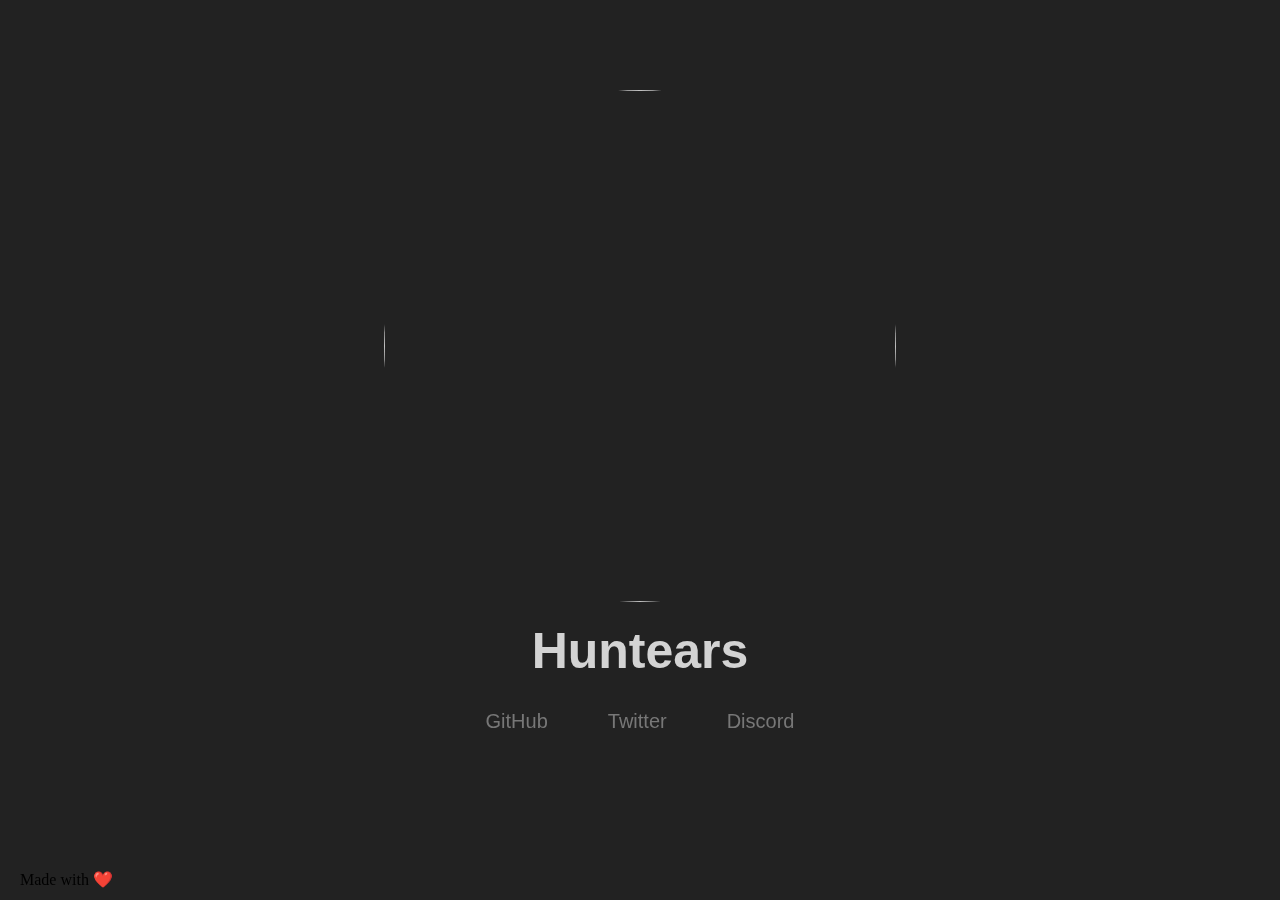
==== index.html @ 6c2c1ede "Update index.html" ====
<!DOCTYPE html>
<html lang="en">

<head>
	<meta charset="UTF-8">
	<meta name="viewport" content="width=device-width, initial-scale=1.0">
	<meta http-equiv="X-UA-Compatible" content="ie=edge">
	<title>Huntears</title>
	<link rel="icon" type="image/png" href="./img/pp_cropped.png"/>
	<link rel="stylesheet" href="./css/style.css">
	<script src="./js/script.js"></script>
</head>

<body>
	<main>
		<div class="vertical-container">
			<img class="pp" src="https://github.com/huntears.png">
			<h1>Huntears</h1>
			<nav>
				<ul>
					<li><a href="https://github.com/huntears">GitHub</a></li>
					<li><a href="https://twitter.com/huntears_">Twitter</a></li>
					<li><a href="#" onclick="discord('Huntears#6036')">Discord</a></li>
				</ul>
			</nav>
		</div>
	</main>
	<footer>
		<p>Made with ❤️</p>
	</footer>
</body>

</html>
---- css/style.css ----
* {
	margin: 0;
	padding: 0;
}
.vertical-container {
	display: flex;
	flex-direction: column;
}
html, body {
	height: 100%;
	margin:0;
}
body {
	background: #222;
	display: flex;
	flex-direction: column;
	justify-content: center;
	align-content: center;
}
main, header, ul {
	display: flex;
	width: 100%;
}
main, main>div {
	justify-content: center;
	justify-items: center;
}
main>div {
	margin: 80px 0 0 0;
}
ul {
	flex-direction: row;
	justify-content: center;
	list-style: none;
}
li {
	margin: 10px 30px;
}
a {
	color: #777;
	transition: all .5s ease-in-out;
	font-size: 20px;
	text-decoration: none;
}
a:hover {
	font-size: 22px;
	color: white;
	padding-bottom: 3px;
	border-bottom: white solid 1px;
}
h1 {
	font-size: 50px;
	color: lightgrey;
}
h3 {
	font-size: 25px;
	color: grey;
}
a, h1, h3 {
	font-family: Helvetica;
	text-align: center;
}
ul, h1, h3, img {
	margin: 10px 0;
}
.pp {
	display: block;
	border-radius: 100%;
	width: 512px;
	height: 512px;
}
footer {
	height: 30px;
	margin-top: auto;
	margin-left: 20px;
}

/* Aye LMAO */
html:after {
  content: "";
  position: absolute;
    top: 0px;
    left: 0px;
  width: 100vw;
  height: 100vh;
  background-image: url("https://media.giphy.com/media/l378vg4Pm9LGnmD6M/giphy.gif");
  background-size: cover;
  background-position: center;
  background-color: transparent !important;
  opacity: 0.9;
  mix-blend-mode: hue;
  z-index: 999999999999;
  pointer-events: none;
}

@keyframes ohgodohfuck {
    from {
        transform: rotateZ(0deg);
    }
    to {
        transform: rotateZ(360deg);
    }
}

main {
    animation: ohgodohfuck 5s infinite alternate;
}
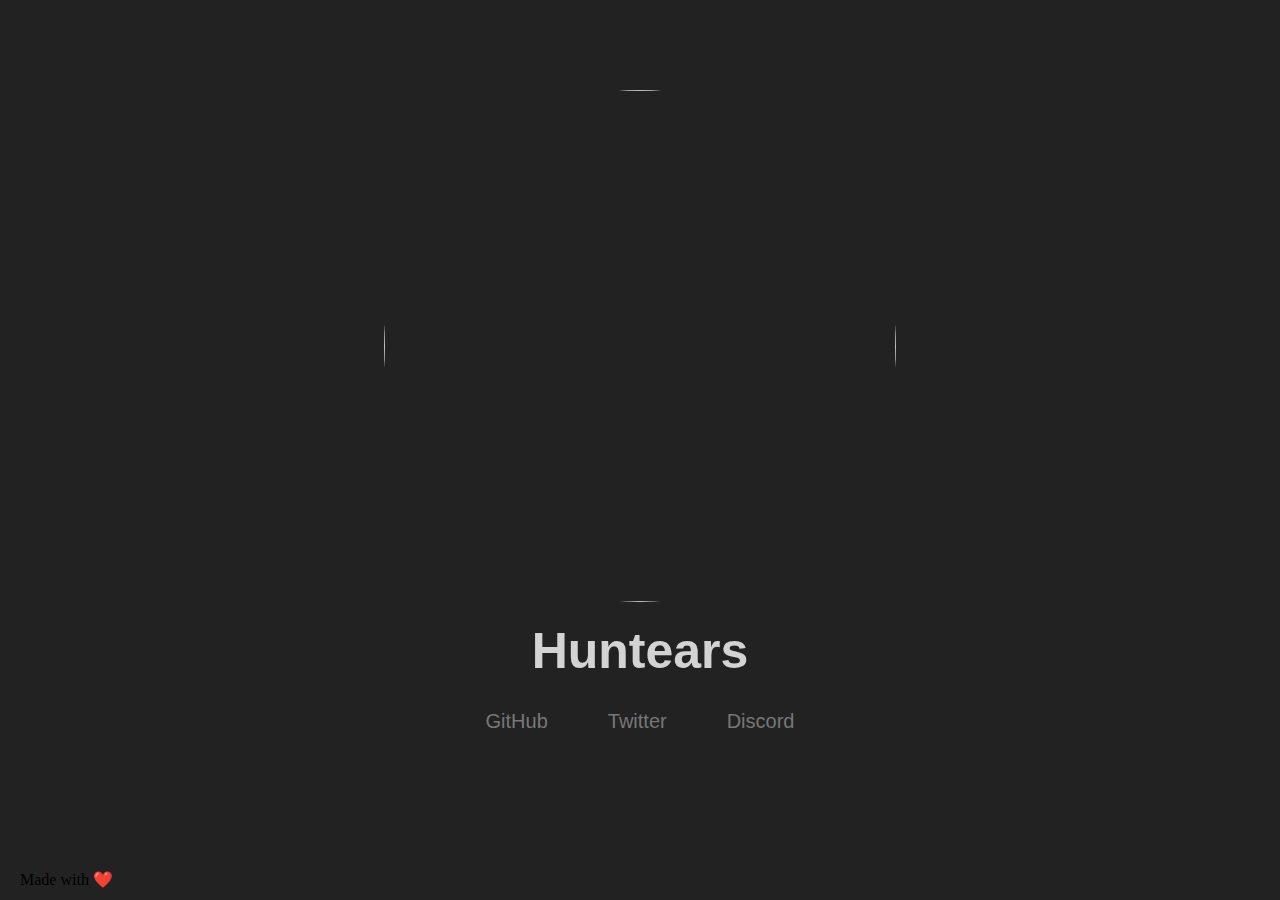
==== commit 2a5384b1: "Light refactor" ====
--- a/index.html
+++ b/index.html
@@ -6,7 +6,7 @@
 	<meta name="viewport" content="width=device-width, initial-scale=1.0">
 	<meta http-equiv="X-UA-Compatible" content="ie=edge">
 	<title>Huntears</title>
-	<link rel="icon" type="image/png" href="./img/pp_cropped.png"/>
+	<link rel="icon" type="image/png" href="./img/profile_picture.png"/>
 	<link rel="stylesheet" href="./css/style.css">
 	<script src="./js/script.js"></script>
 </head>
@@ -14,7 +14,7 @@
 <body>
 	<main>
 		<div class="vertical-container">
-			<img class="pp" src="https://github.com/huntears.png">
+			<img class="pp" src="./img/profile_picture.png">
 			<h1>Huntears</h1>
 			<nav>
 				<ul>
--- a/css/style.css
+++ b/css/style.css
@@ -52,15 +52,11 @@
 	font-size: 50px;
 	color: lightgrey;
 }
-h3 {
-	font-size: 25px;
-	color: grey;
-}
-a, h1, h3 {
+a, h1 {
 	font-family: Helvetica;
 	text-align: center;
 }
-ul, h1, h3, img {
+ul, h1, img {
 	margin: 10px 0;
 }
 .pp {
@@ -76,7 +72,8 @@
 }
 
 /* Aye LMAO */
-html:after {
+/* I highly recommend not to uncomment that ;) */
+/* html:after {
   content: "";
   position: absolute;
     top: 0px;
@@ -104,4 +101,4 @@
 
 main {
     animation: ohgodohfuck 5s infinite alternate;
-}
+} */
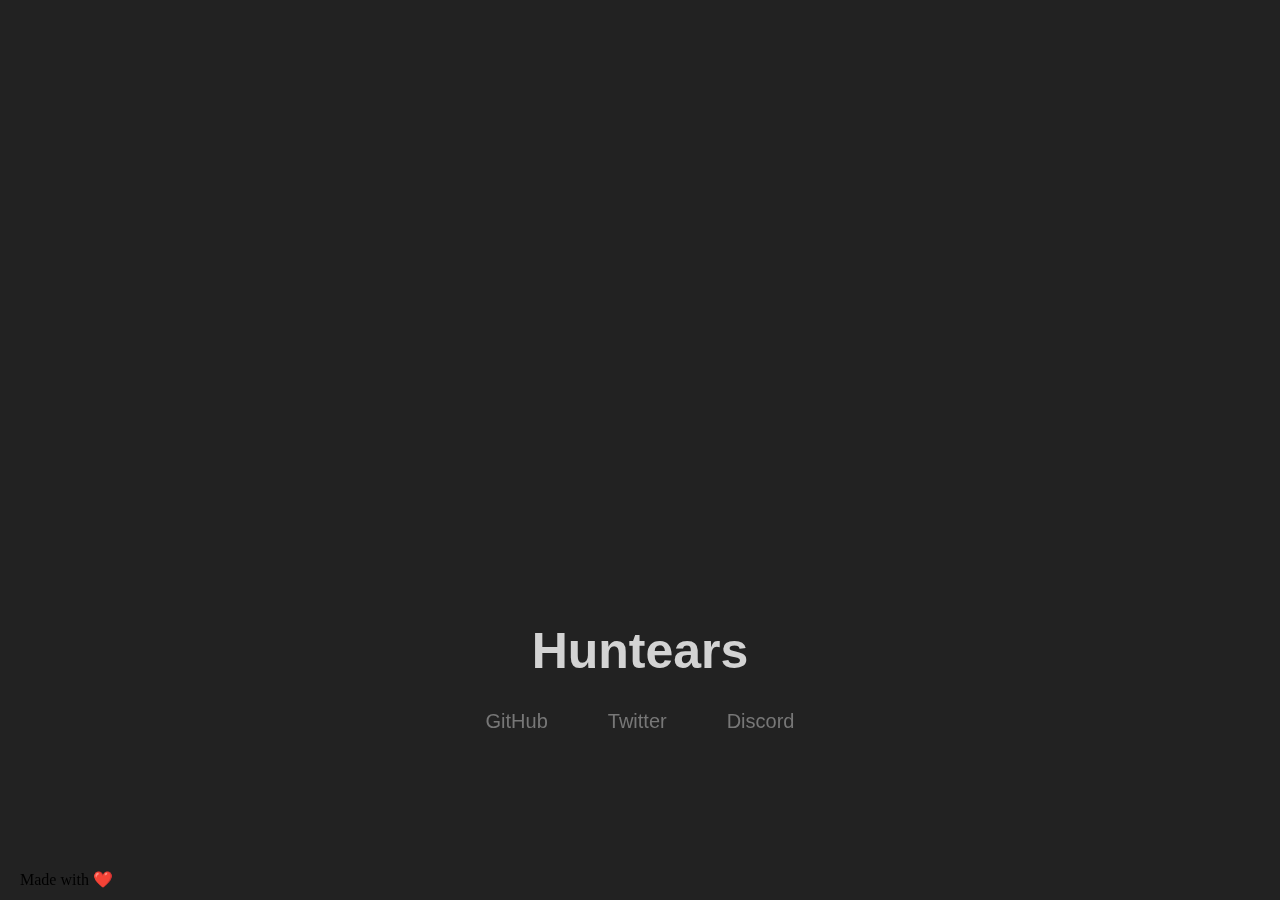
==== commit 31221da7: "Change discord tag + Add text alternative to picture" ====
--- a/index.html
+++ b/index.html
@@ -6,7 +6,6 @@
 	<meta name="viewport" content="width=device-width, initial-scale=1.0">
 	<meta http-equiv="X-UA-Compatible" content="ie=edge">
 	<title>Huntears</title>
-	<link rel="icon" type="image/png" href="./img/profile_picture.png"/>
 	<link rel="stylesheet" href="./css/style.css">
 	<script src="./js/script.js"></script>
 </head>
@@ -14,13 +13,13 @@
 <body>
 	<main>
 		<div class="vertical-container">
-			<img class="pp" src="./img/profile_picture.png">
+			<img class="pp" src="./img/astolfo-profile-picture.webp" alt="My profile picture">
 			<h1>Huntears</h1>
 			<nav>
 				<ul>
 					<li><a href="https://github.com/huntears">GitHub</a></li>
 					<li><a href="https://twitter.com/huntears_">Twitter</a></li>
-					<li><a href="#" onclick="discord('Huntears#6036')">Discord</a></li>
+					<li><a href="#" onclick="discord('Huntears#0666')">Discord</a></li>
 				</ul>
 			</nav>
 		</div>
--- a/css/style.css
+++ b/css/style.css
@@ -73,7 +73,7 @@
 
 /* Aye LMAO */
 /* I highly recommend not to uncomment that ;) */
-/* html:after {
+html:after {
   content: "";
   position: absolute;
     top: 0px;
@@ -101,4 +101,4 @@
 
 main {
     animation: ohgodohfuck 5s infinite alternate;
-} */
+}
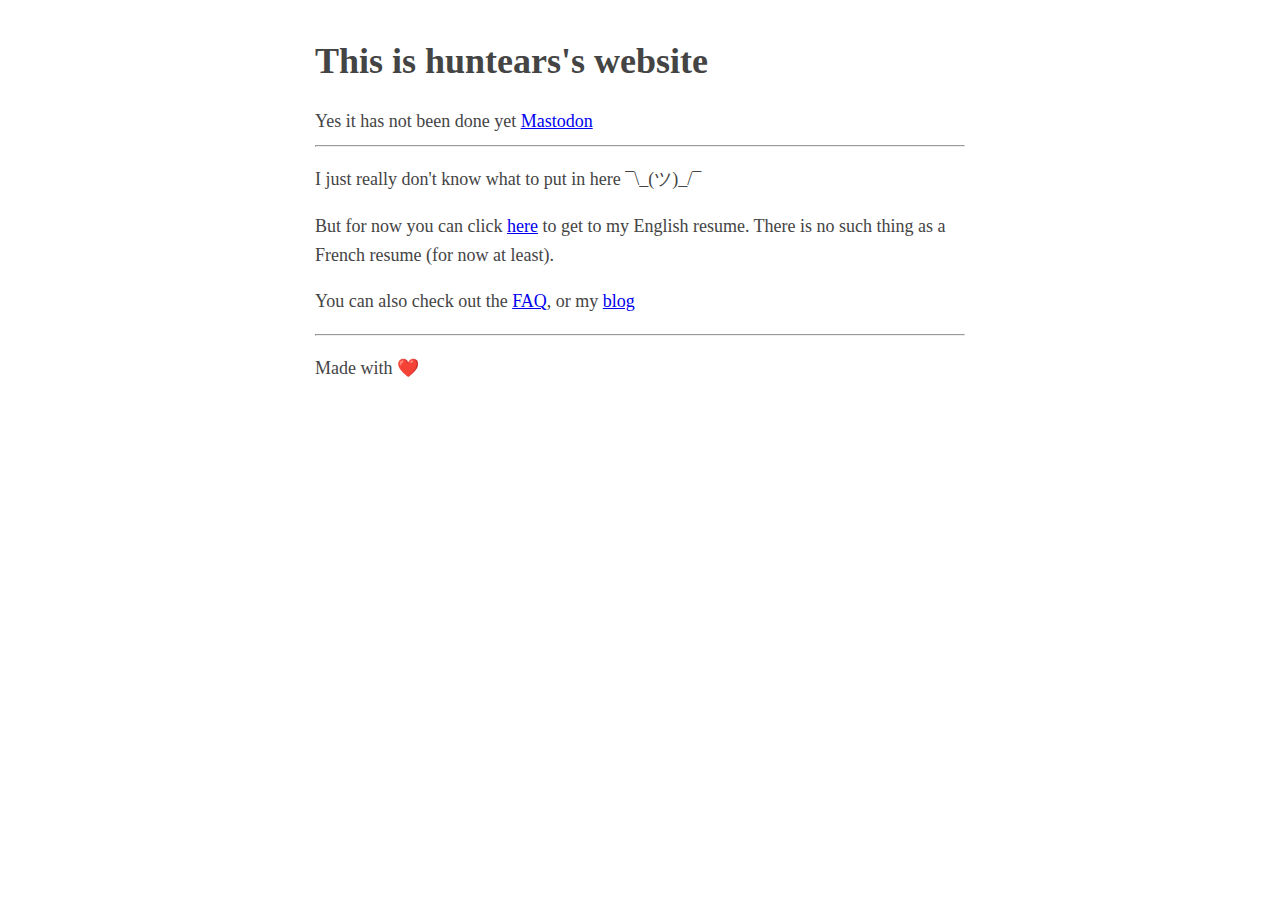
==== commit 2680abe6: "Add mastodon link" ====
--- a/index.html
+++ b/index.html
@@ -3,27 +3,45 @@
 
 <head>
 	<meta charset="UTF-8">
-	<meta name="viewport" content="width=device-width, initial-scale=1.0">
-	<meta http-equiv="X-UA-Compatible" content="ie=edge">
-	<title>Huntears</title>
-	<link rel="stylesheet" href="./css/style.css">
-	<script src="./js/script.js"></script>
+	<meta name="viewport" content="width=device-width, initial-scale=1">
+	<title>huntears.com</title>
+	<style type="text/css">
+		body{
+			margin:40px auto;
+			max-width:650px;
+			line-height:1.6;
+			font-size:18px;
+			color:#444;
+			padding:0 10px;
+			overflow-wrap: normal
+		}
+		h1, h2, h3{
+			line-height:1.2
+		}
+	</style>
 </head>
 
 <body>
+	<header>
+		<h1>
+			This is huntears's website
+		</h1>
+		<aside>Yes it has not been done yet <a rel="me" href="https://fosstodon.org/@huntears">Mastodon</a></aside>
+	</header>
+	<hr />
 	<main>
-		<div class="vertical-container">
-			<img class="pp" src="./img/astolfo-profile-picture.webp" alt="My profile picture">
-			<h1>Huntears</h1>
-			<nav>
-				<ul>
-					<li><a href="https://github.com/huntears">GitHub</a></li>
-					<li><a href="https://twitter.com/huntears_">Twitter</a></li>
-					<li><a href="#" onclick="discord('Huntears#0666')">Discord</a></li>
-				</ul>
-			</nav>
-		</div>
+		<p>
+			I just really don't know what to put in here ¯\_(ツ)_/¯
+		</p>
+		<p>
+			But for now you can click <a href="EN_Resume.pdf">here</a> to get to my English resume.
+			There is no such thing as a French resume (for now at least).
+		</p>
+		<p>
+			You can also check out the <a href="faq">FAQ</a>, or my <a href="blog">blog</a>
+		</p>
 	</main>
+	<hr />
 	<footer>
 		<p>Made with ❤️</p>
 	</footer>
